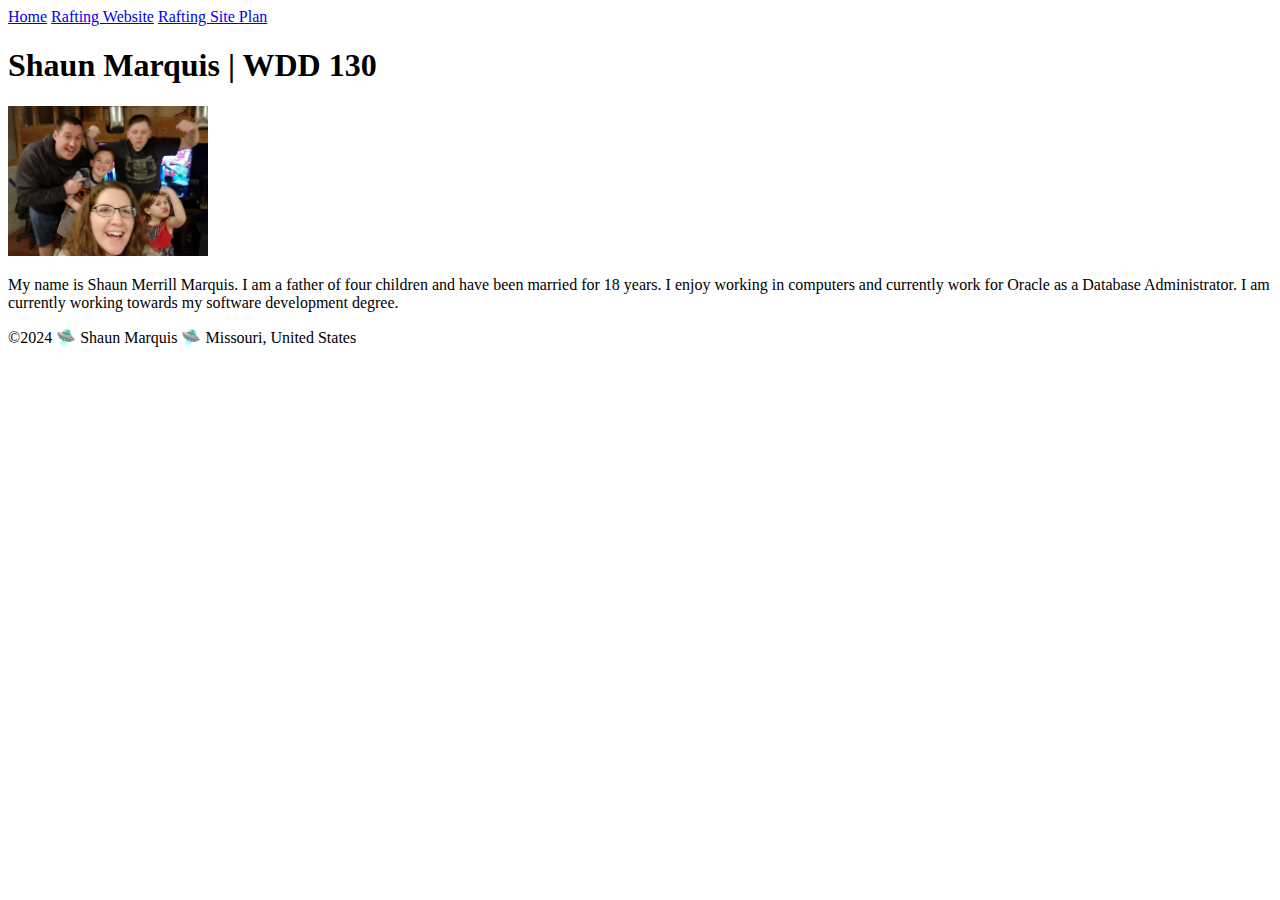
==== index.html @ b81044ca "more directory changes" ====
<!DOCTYPE html>
<html lang="en-US">
    <head>
        <meta charset="utf-8">
        <meta name="viewport" content="width=device-width,initial-scale=1.0">
        <title>Shaun Marquis | WDD 130</title>
    </head>
    <body>
        <header>
            <nav>
                <a href="#">Home</a>
                <a href="wwr/">Rafting Website</a>
                <a href="wwr/site-plan-rafting.html">Rafting Site Plan</a>
            </nav>
        </header>
        <main>
            <h1>Shaun Marquis | WDD 130</h1>
            <img src="images/profile.jpg" alt="Shaun Marquis" width="200">
            <p> 
                My name is Shaun Merrill Marquis.  I am a father of four children
                and have been married for 18 years.  I enjoy working in computers and 
                currently work for Oracle as a Database Administrator.  I am currently
                working towards my software development degree.
            </p>
        </main>
        <footer>
            <p>
                ©2024 🛸 Shaun Marquis 🛸 Missouri, United States
            </p>
        </footer>
    </body>
</html>
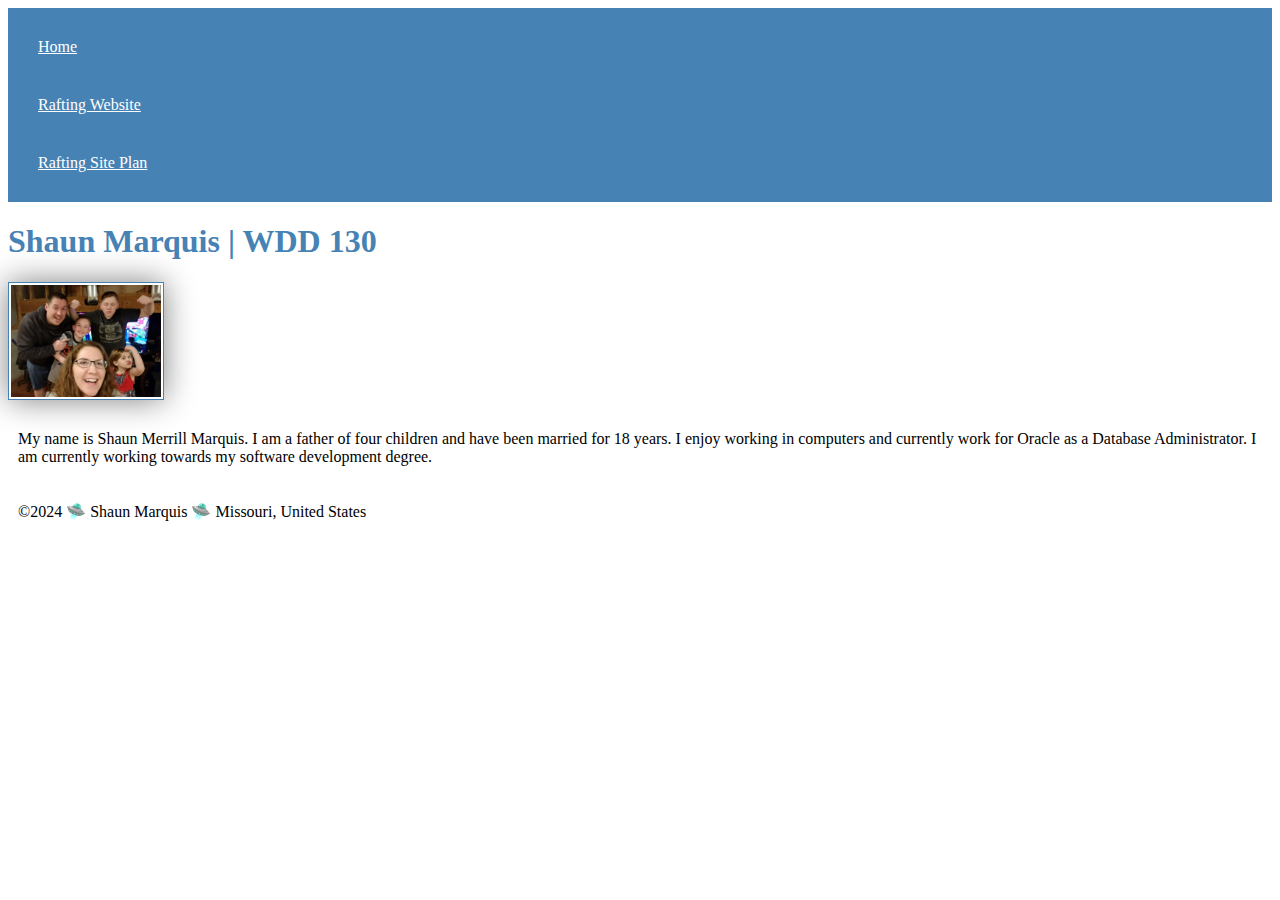
==== commit e3cf229c: "included style sheet link and style.css" ====
--- a/index.html
+++ b/index.html
@@ -4,6 +4,7 @@
         <meta charset="utf-8">
         <meta name="viewport" content="width=device-width,initial-scale=1.0">
         <title>Shaun Marquis | WDD 130</title>
+        <link rel="stylesheet" href="styles/styles.css">
     </head>
     <body>
         <header>
--- a/styles/styles.css
+++ b/styles/styles.css
@@ -0,0 +1,26 @@
+nav {
+    background-color: steelblue;
+    padding: 10px;
+}
+
+nav a {
+    color: white;
+    display: block;
+    padding: 20px;
+}
+
+h1 {
+    color: steelblue;
+}
+
+img {
+    width: 150px;
+    height: auto;
+    border: 1px solid steelblue;
+    padding: 2px;
+    box-shadow: 0 0 30px gray;
+}
+
+p {
+    padding: 10px;
+}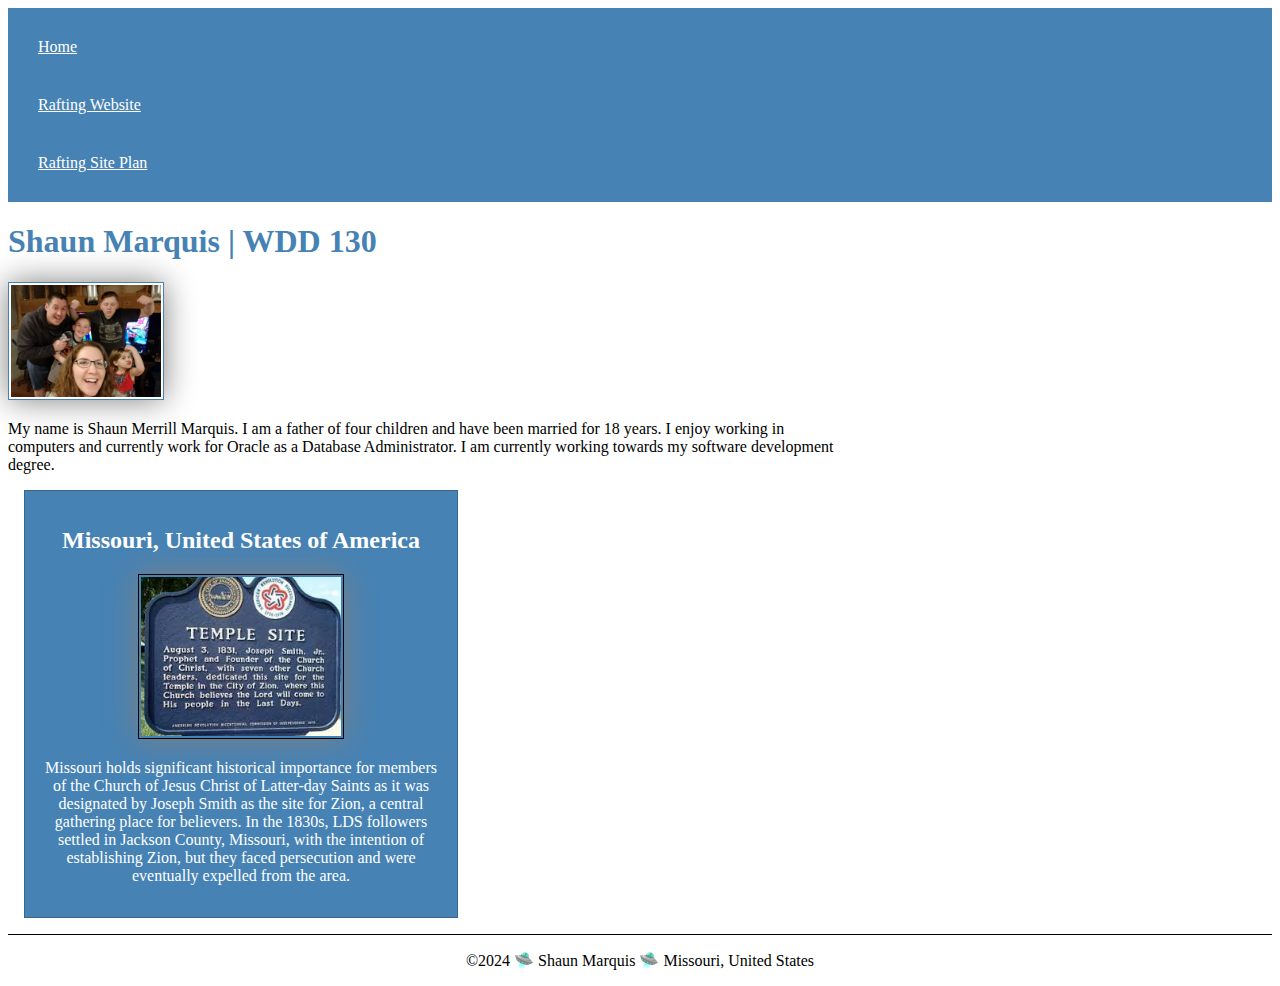
==== commit 086aa6b2: "Web Page Enhancements" ====
--- a/index.html
+++ b/index.html
@@ -4,6 +4,8 @@
         <meta charset="utf-8">
         <meta name="viewport" content="width=device-width,initial-scale=1.0">
         <title>Shaun Marquis | WDD 130</title>
+        <meta name="description" content="This site is the home pages for Shaun Marquis.  Here you will be able to find infomation about Shaun and the class I am currently enrolled in Web Fundamentals WDD130.">
+        <meta name="author" content="Shaun Marquis">
         <link rel="stylesheet" href="styles/styles.css">
     </head>
     <body>
@@ -24,6 +26,16 @@
                 working towards my software development degree.
             </p>
         </main>
+        <aside>
+            <h2>Missouri, United States of America</h2>
+            <img src="images/missouri.jpg" alt="Missouri Zion">
+            <p>
+                Missouri holds significant historical importance for members of the Church of Jesus Christ of Latter-day Saints
+                as it was designated by Joseph Smith as the site for Zion, a central gathering place for believers. In the 1830s, 
+                LDS followers settled in Jackson County, Missouri, with the intention of establishing Zion, but they faced 
+                persecution and were eventually expelled from the area.
+            </p>
+        </aside>
         <footer>
             <p>
                 ©2024 🛸 Shaun Marquis 🛸 Missouri, United States
--- a/styles/styles.css
+++ b/styles/styles.css
@@ -13,7 +13,7 @@
     color: steelblue;
 }
 
-img {
+main img {
     width: 150px;
     height: auto;
     border: 1px solid steelblue;
@@ -22,5 +22,33 @@
 }
 
 p {
-    padding: 10px;
+    padding: 0;
+}
+
+main {
+    max-width: 840px;
+}
+
+aside {
+    width: 25rem;
+    margin: 1rem;
+    border: 1px solid rgba(0,0,0,0.2);
+    padding: 1rem;
+    background-color: steelblue;
+    color: white;
+    text-align: center;
+}
+
+aside img {
+    width: 200px;
+    height: auto;
+    border: 1px solid black;
+    padding: 2px;
+    box-shadow: 0 0 30px gray;
+}
+
+footer{
+    margin-top: 15px;
+    border-top: 1px solid #000;
+    text-align: center;
 }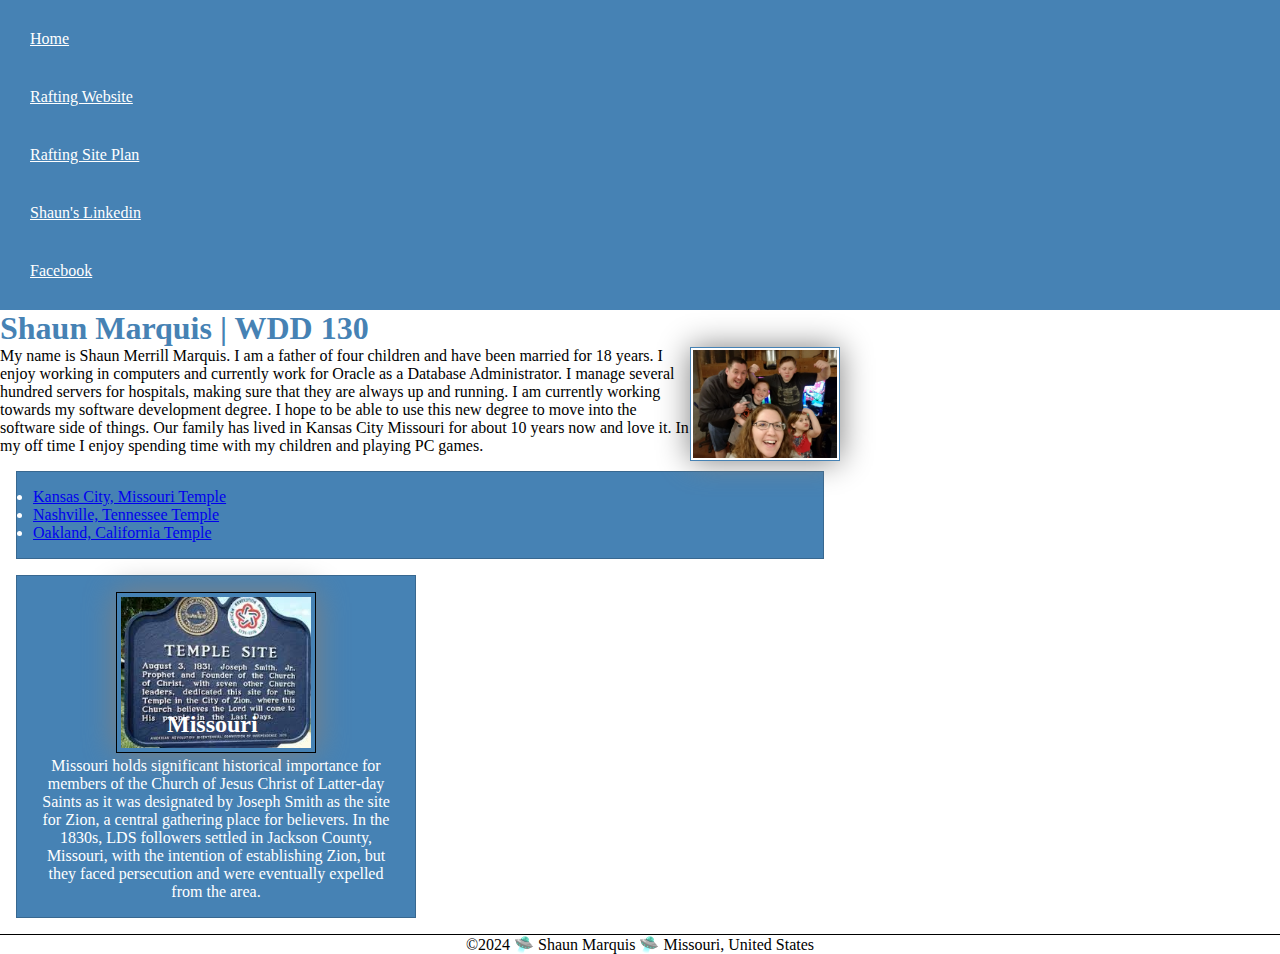
==== commit 2df3ace8: "week03 updates" ====
--- a/index.html
+++ b/index.html
@@ -14,20 +14,24 @@
                 <a href="#">Home</a>
                 <a href="wwr/">Rafting Website</a>
                 <a href="wwr/site-plan-rafting.html">Rafting Site Plan</a>
+                <a href="https://www.linkedin.com/in/shaun-marquis-182b1299/" target="_blank">Shaun's Linkedin</a>
+                <a href="https://facebook.com" target="_blank">Facebook</a>
             </nav>
         </header>
         <main>
             <h1>Shaun Marquis | WDD 130</h1>
             <img src="images/profile.jpg" alt="Shaun Marquis" width="200">
             <p> 
-                My name is Shaun Merrill Marquis.  I am a father of four children
-                and have been married for 18 years.  I enjoy working in computers and 
-                currently work for Oracle as a Database Administrator.  I am currently
-                working towards my software development degree.
+                My name is Shaun Merrill Marquis.  I am a father of four children and have been married for 18 years.  I enjoy working in computers and currently work for Oracle as a Database Administrator.  I manage several hundred servers for hospitals, making sure that they are always up and running. I am currently working towards my software development degree.  I hope to be able to use this new degree to move into the software side of things.  Our family has lived in Kansas City Missouri for about 10 years now and love it. In my off time I enjoy spending time with my children and playing PC games. 
             </p>
+            <ul class="box">
+                <li><a href="https://www.churchofjesuschrist.org/temples/details/kansas-city-missouri-temple" target="_blank">Kansas City, Missouri Temple</a></li>
+                <li><a href="https://www.churchofjesuschrist.org/temples/details/nashville-tennessee-temple" target="_blank">Nashville, Tennessee Temple</a></li>
+                <li><a href="https://www.churchofjesuschrist.org/temples/details/oakland-california-temple" target="_blank">Oakland, California Temple</a></li>
+            </ul>
         </main>
-        <aside>
-            <h2>Missouri, United States of America</h2>
+        <aside class="box">
+            <h2>Missouri</h2>
             <img src="images/missouri.jpg" alt="Missouri Zion">
             <p>
                 Missouri holds significant historical importance for members of the Church of Jesus Christ of Latter-day Saints
@@ -42,4 +46,5 @@
             </p>
         </footer>
     </body>
+    <!-- Last Updated: March 3, 2024 -->
 </html>--- a/styles/styles.css
+++ b/styles/styles.css
@@ -1,3 +1,9 @@
+* {
+    margin: 0;
+    padding: 0;
+    box-sizing: border-box;
+}
+
 nav {
     background-color: steelblue;
     padding: 10px;
@@ -14,6 +20,7 @@
 }
 
 main img {
+    float: right;
     width: 150px;
     height: auto;
     border: 1px solid steelblue;
@@ -31,19 +38,22 @@
 
 aside {
     width: 25rem;
-    margin: 1rem;
-    border: 1px solid rgba(0,0,0,0.2);
-    padding: 1rem;
-    background-color: steelblue;
+    text-align: center;
+    position: relative;
+}
+
+aside h2 {
+    position: absolute;
     color: white;
-    text-align: center;
+    left: 150px;
+    top: 135px
 }
 
 aside img {
     width: 200px;
     height: auto;
     border: 1px solid black;
-    padding: 2px;
+    padding: 4px;
     box-shadow: 0 0 30px gray;
 }
 
@@ -51,4 +61,14 @@
     margin-top: 15px;
     border-top: 1px solid #000;
     text-align: center;
+}
+
+/* Class Selectors */
+
+.box {
+    margin: 1rem;
+    border: 1px solid rgba(0,0,0,0.2);
+    padding: 1rem;
+    background-color: steelblue;
+    color: white;
 }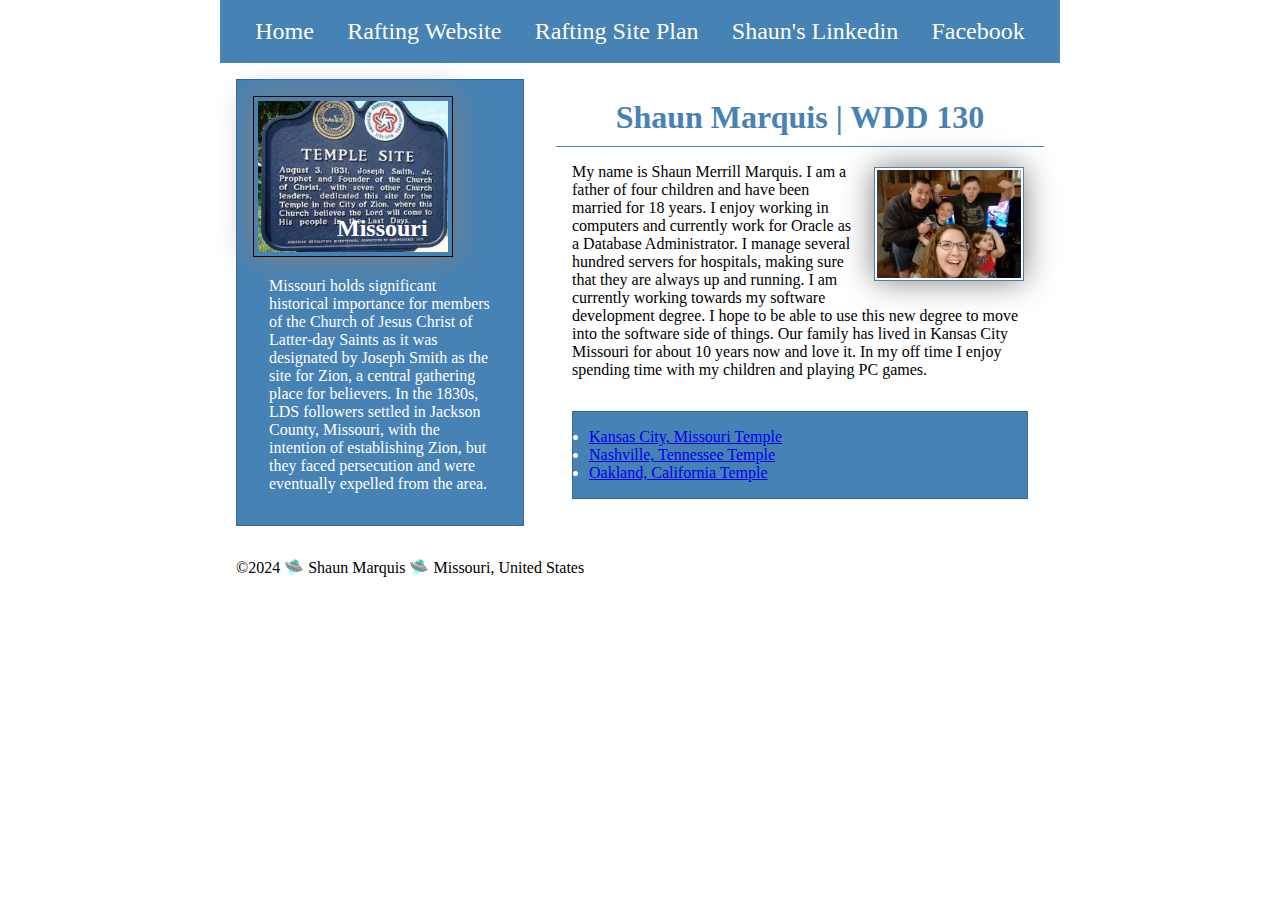
==== commit 6e38e701: "week 3 updates" ====
--- a/index.html
+++ b/index.html
@@ -15,36 +15,38 @@
                 <a href="wwr/">Rafting Website</a>
                 <a href="wwr/site-plan-rafting.html">Rafting Site Plan</a>
                 <a href="https://www.linkedin.com/in/shaun-marquis-182b1299/" target="_blank">Shaun's Linkedin</a>
-                <a href="https://facebook.com" target="_blank">Facebook</a>
+                <a href="https://www.facebook.com" target="_blank">Facebook</a>
             </nav>
         </header>
-        <main>
-            <h1>Shaun Marquis | WDD 130</h1>
-            <img src="images/profile.jpg" alt="Shaun Marquis" width="200">
-            <p> 
-                My name is Shaun Merrill Marquis.  I am a father of four children and have been married for 18 years.  I enjoy working in computers and currently work for Oracle as a Database Administrator.  I manage several hundred servers for hospitals, making sure that they are always up and running. I am currently working towards my software development degree.  I hope to be able to use this new degree to move into the software side of things.  Our family has lived in Kansas City Missouri for about 10 years now and love it. In my off time I enjoy spending time with my children and playing PC games. 
-            </p>
-            <ul class="box">
-                <li><a href="https://www.churchofjesuschrist.org/temples/details/kansas-city-missouri-temple" target="_blank">Kansas City, Missouri Temple</a></li>
-                <li><a href="https://www.churchofjesuschrist.org/temples/details/nashville-tennessee-temple" target="_blank">Nashville, Tennessee Temple</a></li>
-                <li><a href="https://www.churchofjesuschrist.org/temples/details/oakland-california-temple" target="_blank">Oakland, California Temple</a></li>
-            </ul>
-        </main>
-        <aside class="box">
-            <h2>Missouri</h2>
-            <img src="images/missouri.jpg" alt="Missouri Zion">
-            <p>
-                Missouri holds significant historical importance for members of the Church of Jesus Christ of Latter-day Saints
-                as it was designated by Joseph Smith as the site for Zion, a central gathering place for believers. In the 1830s, 
-                LDS followers settled in Jackson County, Missouri, with the intention of establishing Zion, but they faced 
-                persecution and were eventually expelled from the area.
-            </p>
-        </aside>
+        <div class="grid">
+            <main>
+                <h1>Shaun Marquis | WDD 130</h1>
+                <img src="images/profile.jpg" alt="Shaun Marquis" width="200">
+                <p> 
+                    My name is Shaun Merrill Marquis.  I am a father of four children and have been married for 18 years.  I enjoy working in computers and currently work for Oracle as a Database Administrator.  I manage several hundred servers for hospitals, making sure that they are always up and running. I am currently working towards my software development degree.  I hope to be able to use this new degree to move into the software side of things.  Our family has lived in Kansas City Missouri for about 10 years now and love it. In my off time I enjoy spending time with my children and playing PC games. 
+                </p>
+                <ul class="box">
+                    <li><a href="https://www.churchofjesuschrist.org/temples/details/kansas-city-missouri-temple" target="_blank">Kansas City, Missouri Temple</a></li>
+                    <li><a href="https://www.churchofjesuschrist.org/temples/details/nashville-tennessee-temple" target="_blank">Nashville, Tennessee Temple</a></li>
+                    <li><a href="https://www.churchofjesuschrist.org/temples/details/oakland-california-temple" target="_blank">Oakland, California Temple</a></li>
+                </ul>
+            </main>
+            <aside class="box">
+                <h2>Missouri</h2>
+                <img src="images/missouri.jpg" alt="Missouri Zion">
+                <p>
+                    Missouri holds significant historical importance for members of the Church of Jesus Christ of Latter-day Saints
+                    as it was designated by Joseph Smith as the site for Zion, a central gathering place for believers. In the 1830s, 
+                    LDS followers settled in Jackson County, Missouri, with the intention of establishing Zion, but they faced 
+                    persecution and were eventually expelled from the area.
+                </p>
+            </aside>
+        </div>
         <footer>
             <p>
                 ©2024 🛸 Shaun Marquis 🛸 Missouri, United States
             </p>
         </footer>
     </body>
-    <!-- Last Updated: March 3, 2024 -->
+    <!-- Last Updated: March 20, 2024 -->
 </html>--- a/styles/styles.css
+++ b/styles/styles.css
@@ -7,16 +7,23 @@
 nav {
     background-color: steelblue;
     padding: 10px;
+    display: flex;
+    justify-content: space-evenly;
+    align-items: center;
 }
 
 nav a {
     color: white;
     display: block;
-    padding: 20px;
+    padding: .5rem;
+    text-decoration: none;
+    font-size: 1.5rem;
 }
 
 h1 {
     color: steelblue;
+    border-bottom: 1px solid steelblue;
+    padding: 10px;
 }
 
 main img {
@@ -26,26 +33,35 @@
     border: 1px solid steelblue;
     padding: 2px;
     box-shadow: 0 0 30px gray;
+    margin: 20px;
 }
 
 p {
-    padding: 0;
+    padding: 1rem;
+    text-align: left;
+}
+
+.grid {
+    display: grid;
+    align-items: center;
 }
 
 main {
-    max-width: 840px;
+    grid-column: 2/3;
+    margin: 1rem;
 }
 
 aside {
-    width: 25rem;
-    text-align: center;
+    width: 18rem;
     position: relative;
+    grid-column: 1/2;
+    grid-row: 1/2;
 }
 
 aside h2 {
     position: absolute;
     color: white;
-    left: 150px;
+    left: 100px;
     top: 135px
 }
 
@@ -57,9 +73,9 @@
     box-shadow: 0 0 30px gray;
 }
 
-footer{
-    margin-top: 15px;
-    border-top: 1px solid #000;
+header, .grid, footer {
+    max-width: 840px;
+    margin: 0 auto;
     text-align: center;
 }
 
@@ -71,4 +87,5 @@
     padding: 1rem;
     background-color: steelblue;
     color: white;
+    text-align: left;
 }